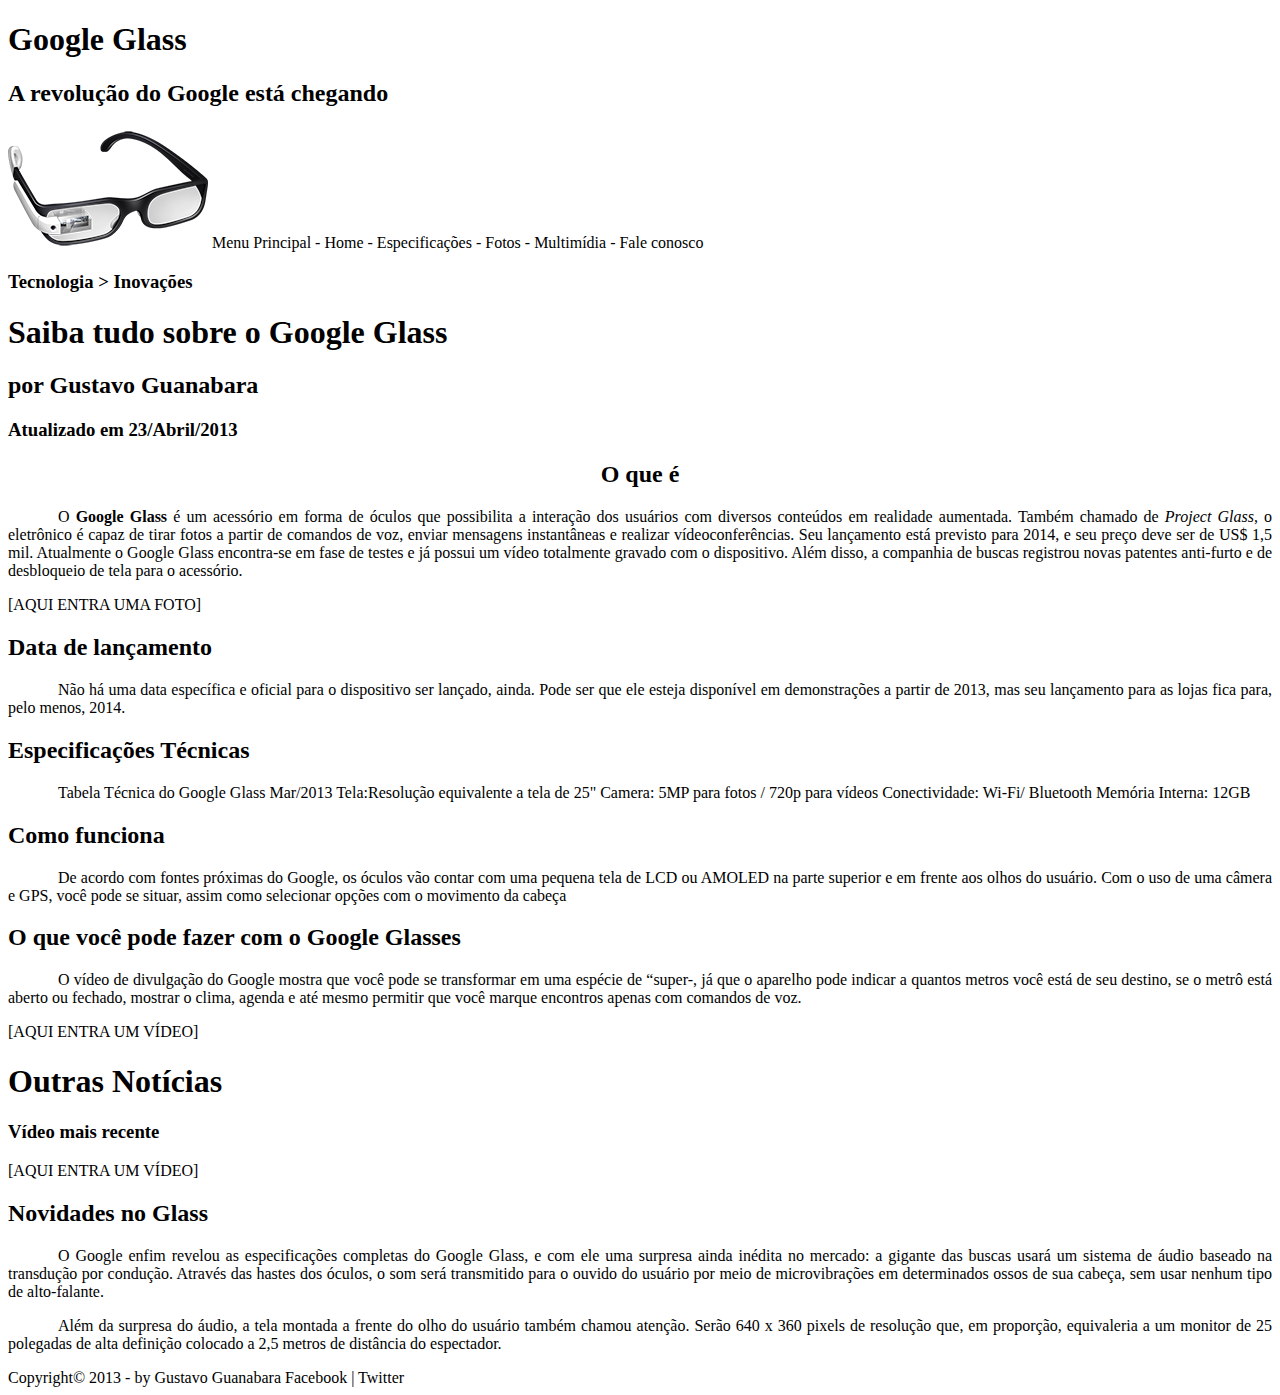
==== index.html @ 35678b74 "Aula09" ====
<!DOCTYPE html>
<html lang="pt-br"> 

<head>
    <meta charset="UTF-8"/>
    <title>TUDO SOBRE GOOGLE GLASS</title>
    <style>
        body {
            color: black;
        } 
        p {
           text-align: justify;
           text-indent: 50px; 
        }

    </style>

</header id="cabecalho">
<body>
<div id="interface"> 
    <header>
    <hgroup>
    <h1> Google Glass </h1>
    <h2> A revolução do Google está chegando </h2>
    </hgroup>

<img src="_imagens/glass-oculos-preto-peq.png">

Menu Principal
- Home
- Especificações
- Fotos
- Multimídia
- Fale conosco

    </header>

<hgroup>    
<h3>Tecnologia > Inovações</h3>
<h1>Saiba tudo sobre o Google Glass</h1>
<h2>por Gustavo Guanabara</h2>
<h3>Atualizado em 23/Abril/2013</h3>
</hgroup>

<h2 style="text-align: center;">O que é</h2>
<p>O <span style="font-weight: bolder;"> Google Glass</span> é um acessório em forma de óculos que  possibilita a interação dos usuários com diversos conteúdos em realidade aumentada. Também chamado de <i> Project Glass</i>, o eletrônico é capaz de tirar fotos a partir de comandos de voz, enviar mensagens instantâneas e realizar vídeoconferências. Seu lançamento está previsto para 2014, e seu preço deve ser de US$ 1,5 mil. Atualmente o Google Glass encontra-se em fase de testes e já possui um vídeo totalmente gravado com o dispositivo. Além disso, a companhia de buscas registrou novas patentes anti-furto e de desbloqueio de tela para o acessório.</p>

[AQUI ENTRA UMA FOTO]

<h2>Data de lançamento</h2>
<p>Não há uma data específica e oficial para o dispositivo ser lançado, ainda. Pode ser que ele esteja disponível em demonstrações a partir de 2013, mas seu lançamento para as lojas fica para, pelo menos, 2014.</p>

<h2>Especificações Técnicas</h2>
<p>Tabela Técnica do Google Glass Mar/2013

Tela:Resolução equivalente a tela de 25"
Camera: 5MP para fotos / 720p para vídeos
Conectividade: Wi-Fi/ Bluetooth
Memória Interna: 12GB</p>

<h2>Como funciona</h2>
<p>De acordo com fontes próximas do Google, os óculos vão contar com uma pequena tela de LCD ou AMOLED na parte superior e em frente aos olhos do usuário. Com o uso de uma câmera e GPS, você pode se situar, assim como selecionar opções com o movimento da cabeça</p>

<h2>O que você pode fazer com o Google Glasses</h2>
<p>O vídeo de divulgação do Google mostra que você pode se transformar em uma espécie de “super-<wbr/>, já que o aparelho pode indicar a quantos metros você está de seu destino, se o metrô está aberto ou fechado, mostrar o clima, agenda e até mesmo permitir que você marque encontros apenas com comandos de voz.</p>

[AQUI ENTRA UM VÍDEO]

<h1>Outras Notícias</h1>
<h3>Vídeo mais recente</h3>

[AQUI ENTRA UM VÍDEO]

<h2>Novidades no Glass</h2>
<p>O Google enfim revelou as especificações completas do Google Glass, e com ele uma surpresa ainda inédita no mercado: a gigante das buscas usará um sistema de áudio baseado na transdução por condução. Através das hastes dos óculos, o som será transmitido para o ouvido do usuário por meio de microvibrações em determinados ossos de sua cabeça, sem usar nenhum tipo de alto-falante.</p>

<p>Além da surpresa do áudio, a tela montada a frente do olho do usuário também chamou atenção. Serão 640 x 360 pixels de resolução que, em proporção, equivaleria a um monitor de 25 polegadas de alta definição colocado a 2,5 metros de distância do espectador.</p>

Copyright&copy; 2013 - by Gustavo Guanabara
Facebook | Twitter
</div>
</body>
</html>
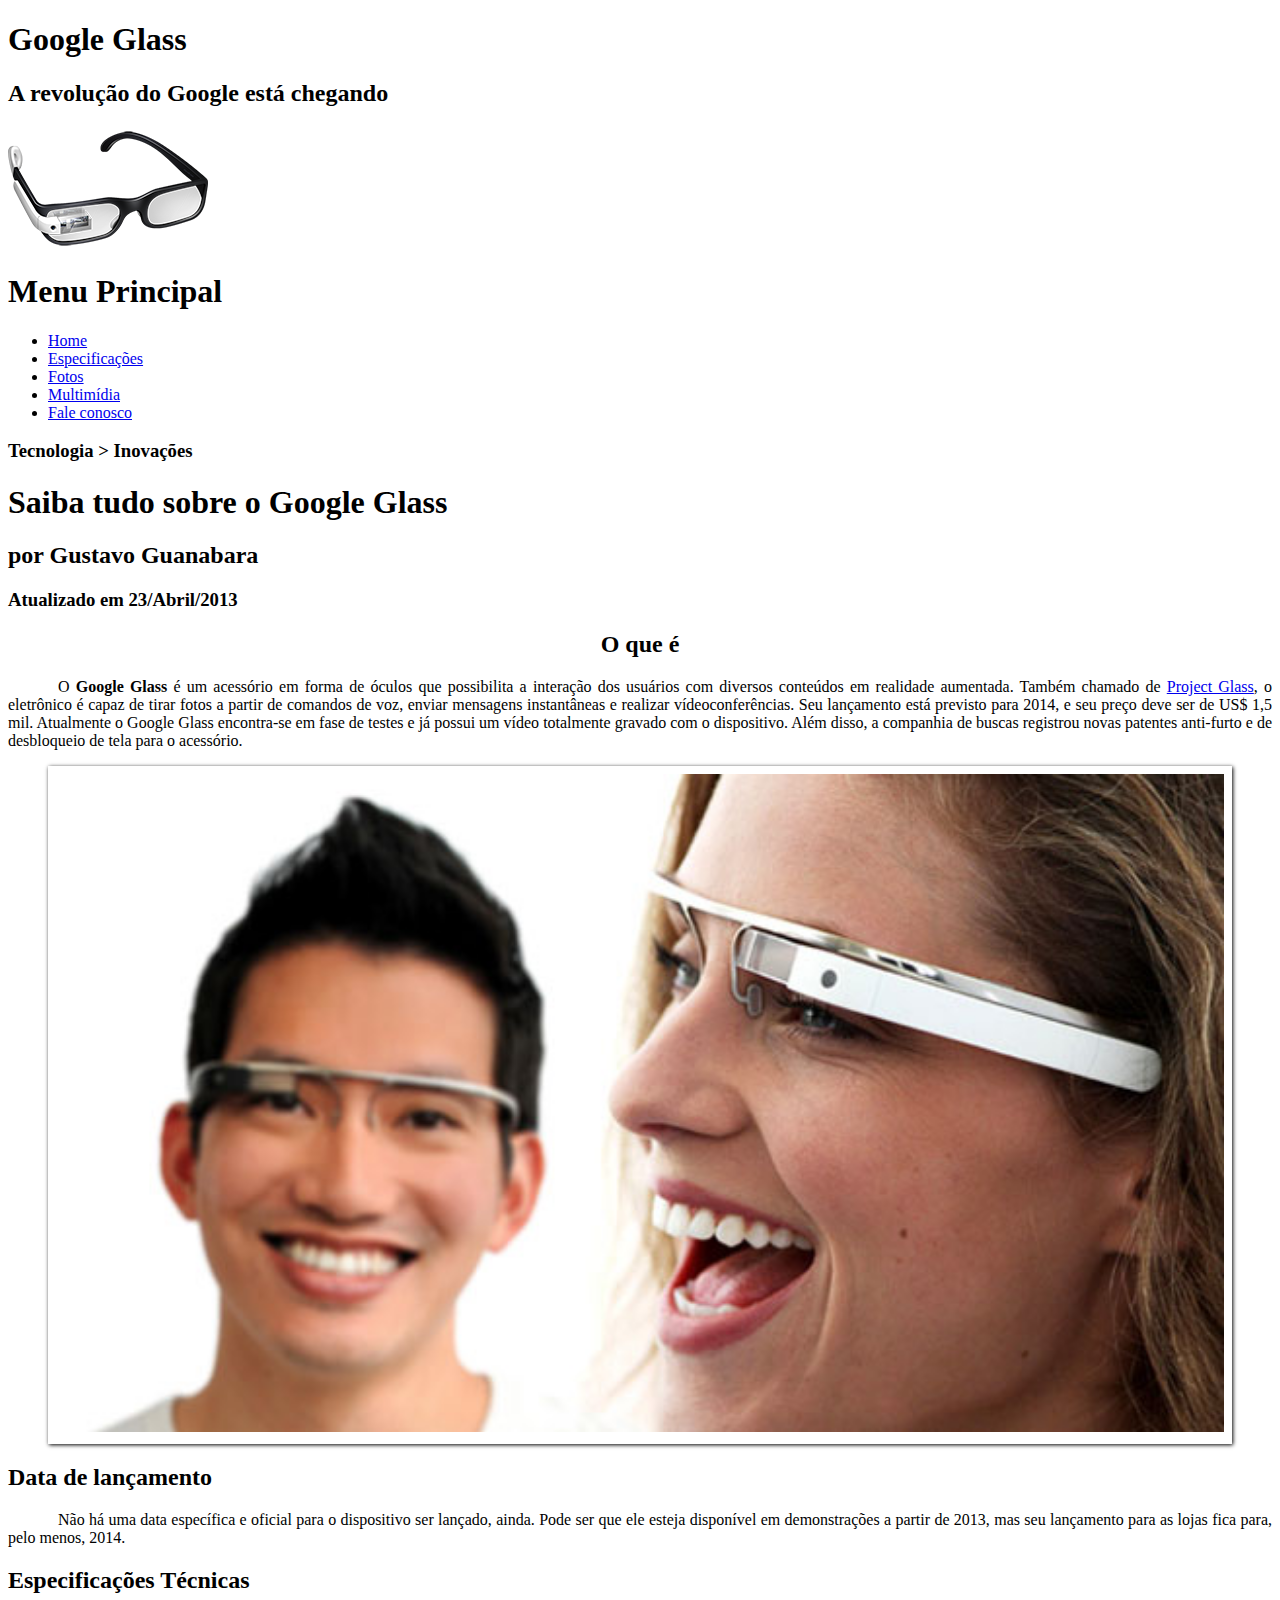
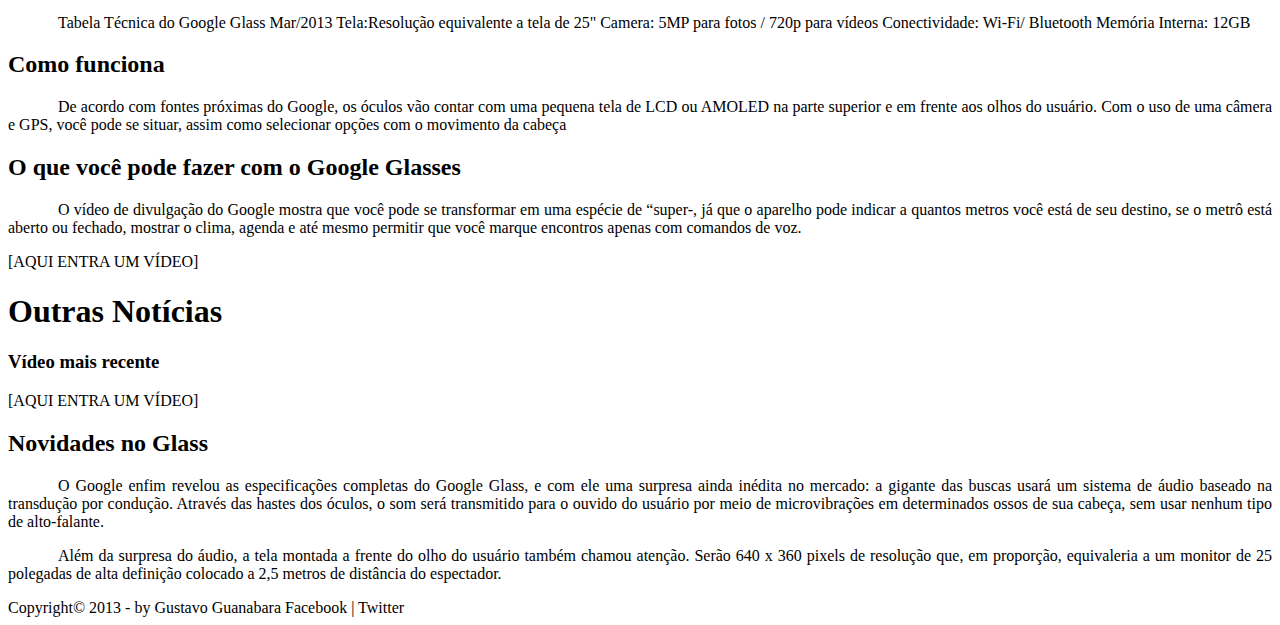
==== commit 1f3e9112: "BKP_1" ====
--- a/index.html
+++ b/index.html
@@ -4,16 +4,7 @@
 <head>
     <meta charset="UTF-8"/>
     <title>TUDO SOBRE GOOGLE GLASS</title>
-    <style>
-        body {
-            color: black;
-        } 
-        p {
-           text-align: justify;
-           text-indent: 50px; 
-        }
-
-    </style>
+    <link rel="stylesheet" type="text/css" href="_css/estilo.css"/>
 
 </header id="cabecalho">
 <body>
@@ -26,12 +17,17 @@
 
 <img src="_imagens/glass-oculos-preto-peq.png">
 
-Menu Principal
-- Home
-- Especificações
-- Fotos
-- Multimídia
-- Fale conosco
+<nav>
+<h1>Menu Principal</h1>
+<ul type="disc">
+<li><a href="index.html">Home</a></li>
+<li><a href="specs.html">Especificações</a></li>
+<li><a href="fotos.html">Fotos</a></a></li>
+<li><a href="multimidia.html">Multimídia</a></li>
+<li><a href="fale-conosco.html">Fale conosco</a></li>
+</ul>
+</nav>
+
 
     </header>
 
@@ -43,9 +39,15 @@
 </hgroup>
 
 <h2 style="text-align: center;">O que é</h2>
-<p>O <span style="font-weight: bolder;"> Google Glass</span> é um acessório em forma de óculos que  possibilita a interação dos usuários com diversos conteúdos em realidade aumentada. Também chamado de <i> Project Glass</i>, o eletrônico é capaz de tirar fotos a partir de comandos de voz, enviar mensagens instantâneas e realizar vídeoconferências. Seu lançamento está previsto para 2014, e seu preço deve ser de US$ 1,5 mil. Atualmente o Google Glass encontra-se em fase de testes e já possui um vídeo totalmente gravado com o dispositivo. Além disso, a companhia de buscas registrou novas patentes anti-furto e de desbloqueio de tela para o acessório.</p>
+<p>O <span style="font-weight: bolder;"> Google Glass</span> é um acessório em forma de óculos que  possibilita a interação dos usuários com diversos conteúdos em realidade aumentada. Também chamado de  <a href="http://glass.google.com" target="blank"> Project Glass</a>, o eletrônico é capaz de tirar fotos a partir de comandos de voz, enviar mensagens instantâneas e realizar vídeoconferências. Seu lançamento está previsto para 2014, e seu preço deve ser de US$ 1,5 mil. Atualmente o Google Glass encontra-se em fase de testes e já possui um vídeo totalmente gravado com o dispositivo. Além disso, a companhia de buscas registrou novas patentes anti-furto e de desbloqueio de tela para o acessório.</p>
 
-[AQUI ENTRA UMA FOTO]
+<figure class="foto-legenda">
+<img src= "_imagens/glass-quadro-homem-mulher.jpg">
+<figcaption>
+    <h3>Google Glass</h3>
+    <p>Uma nova maneira de ver o mundo</p>
+</figcaption>
+</figure>
 
 <h2>Data de lançamento</h2>
 <p>Não há uma data específica e oficial para o dispositivo ser lançado, ainda. Pode ser que ele esteja disponível em demonstrações a partir de 2013, mas seu lançamento para as lojas fica para, pelo menos, 2014.</p>
--- a/_css/estilo.css
+++ b/_css/estilo.css
@@ -0,0 +1,40 @@
+@charset "UTF-8";
+
+body {
+    background-color: white;
+    color: rgba(0, 0, 0, 1);
+} 
+p {
+   text-align: justify;
+   text-indent: 50px; 
+}
+
+/* Formatação de imagens com legendas*/
+
+figure.foto-legenda {
+    position: relative;
+    border: 8px solid white;
+    box-shadow: 1px 1px 4px black;
+}
+
+figure.foto-legenda img {
+    width: 100%;
+    height: 100%;
+}
+
+figure.foto-legenda figcaption{
+    opacity: 0;
+    position: absolute;
+    top: 0px;
+    background-color: rgba(0,0,0,.4);;
+    color: white;
+    width: 100%;
+    height: 100%;
+    padding: 10px;
+    box-sizing: border-box;
+    transition: opacity 1s;
+}
+
+figure.foto-legenda:hover figcaption{
+    opacity: 1;
+}